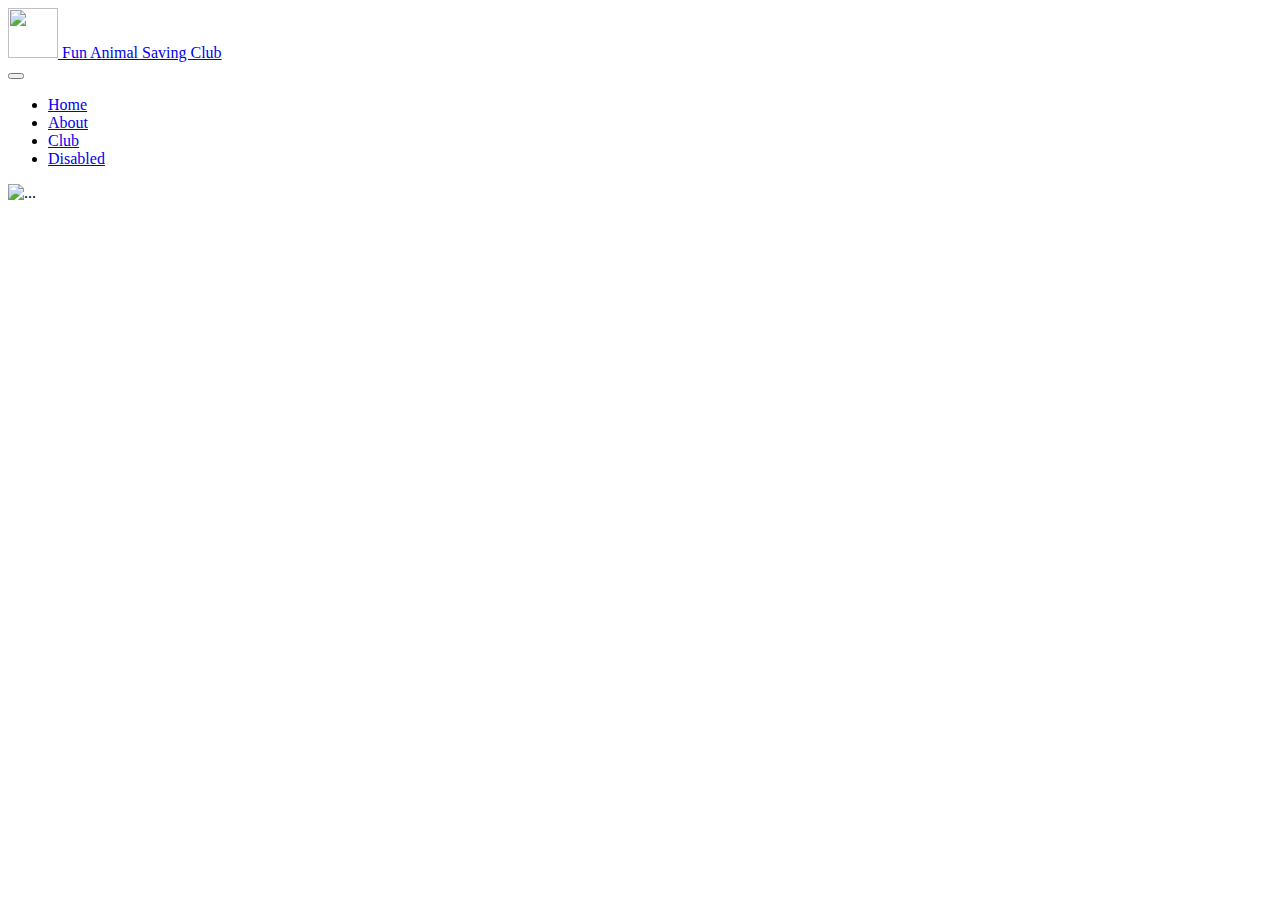
==== index.html @ d8263b65 "my first commit" ====
<!doctype html>
<html lang="en">
  <head>
    <!-- Required meta tags -->
    <meta charset="utf-8">
    <meta name="viewport" content="width=device-width, initial-scale=1">

    <!-- Bootstrap CSS -->
    <link href="https://cdn.jsdelivr.net/npm/bootstrap@5.0.1/dist/css/bootstrap.min.css" rel="stylesheet" integrity="sha384-+0n0xVW2eSR5OomGNYDnhzAbDsOXxcvSN1TPprVMTNDbiYZCxYbOOl7+AMvyTG2x" crossorigin="anonymous">

    <title>Hello, Hannah!</title>
  </head>
  <body>
      <section>
   <nav class="navbar navbar-dark bg-dark">
  <div class="container-fluid">
    <a class="navbar-brand" href="#">
      <img src="https://i.imgur.com/rrRW7IO.jpg" alt="" width="50" height="50" class="d-inline-block align-text-top">
       <i class="fas fa-bug"></i> Fun Animal Saving Club
    </a>
  </div>
</nav>
</section>
<nav class="navbar navbar-expand-lg navbar-dark bg-dark">
  <div class="container-fluid">
    <a class="navbar-brand" href="#"></i></a>
    <button class="navbar-toggler" type="button" data-bs-toggle="collapse" data-bs-target="#navbarNav" aria-controls="navbarNav" aria-expanded="false" aria-label="Toggle navigation">
      <span class="navbar-toggler-icon"></span>
    </button>
    <div class="collapse navbar-collapse" id="navbarNav">
      <ul class="navbar-nav">
        <li class="nav-item">
          <a class="nav-link active" aria-current="page" href="index.html">Home</a>
        </li>
        <li class="nav-item">
          <a class="nav-link" href="#">About</a>
        </li>
        <li class="nav-item">
          <a class="nav-link" href="#">Club</a>
        </li>
        <li class="nav-item">
          <a class="nav-link disabled" href="#" tabindex="-1" aria-disabled="true">Disabled</a>
        </li>
      </ul>
    </div>
  </div>
</nav>
<img src="https://i.imgur.com/UvIMMQ1.jpg" class="img-fluid" height="50vh "alt="...">
    <!-- Optional JavaScript; choose one of the two! -->

    <!-- Option 1: Bootstrap Bundle with Popper -->
    <script src="https://cdn.jsdelivr.net/npm/bootstrap@5.0.1/dist/js/bootstrap.bundle.min.js" integrity="sha384-gtEjrD/SeCtmISkJkNUaaKMoLD0//ElJ19smozuHV6z3Iehds+3Ulb9Bn9Plx0x4" crossorigin="anonymous"></script>

    <!-- Option 2: Separate Popper and Bootstrap JS -->
    <!--
    <script src="https://cdn.jsdelivr.net/npm/@popperjs/core@2.9.2/dist/umd/popper.min.js" integrity="sha384-IQsoLXl5PILFhosVNubq5LC7Qb9DXgDA9i+tQ8Zj3iwWAwPtgFTxbJ8NT4GN1R8p" crossorigin="anonymous"></script>
    <script src="https://cdn.jsdelivr.net/npm/bootstrap@5.0.1/dist/js/bootstrap.min.js" integrity="sha384-Atwg2Pkwv9vp0ygtn1JAojH0nYbwNJLPhwyoVbhoPwBhjQPR5VtM2+xf0Uwh9KtT" crossorigin="anonymous"></script>
    -->
  </body>
</html>
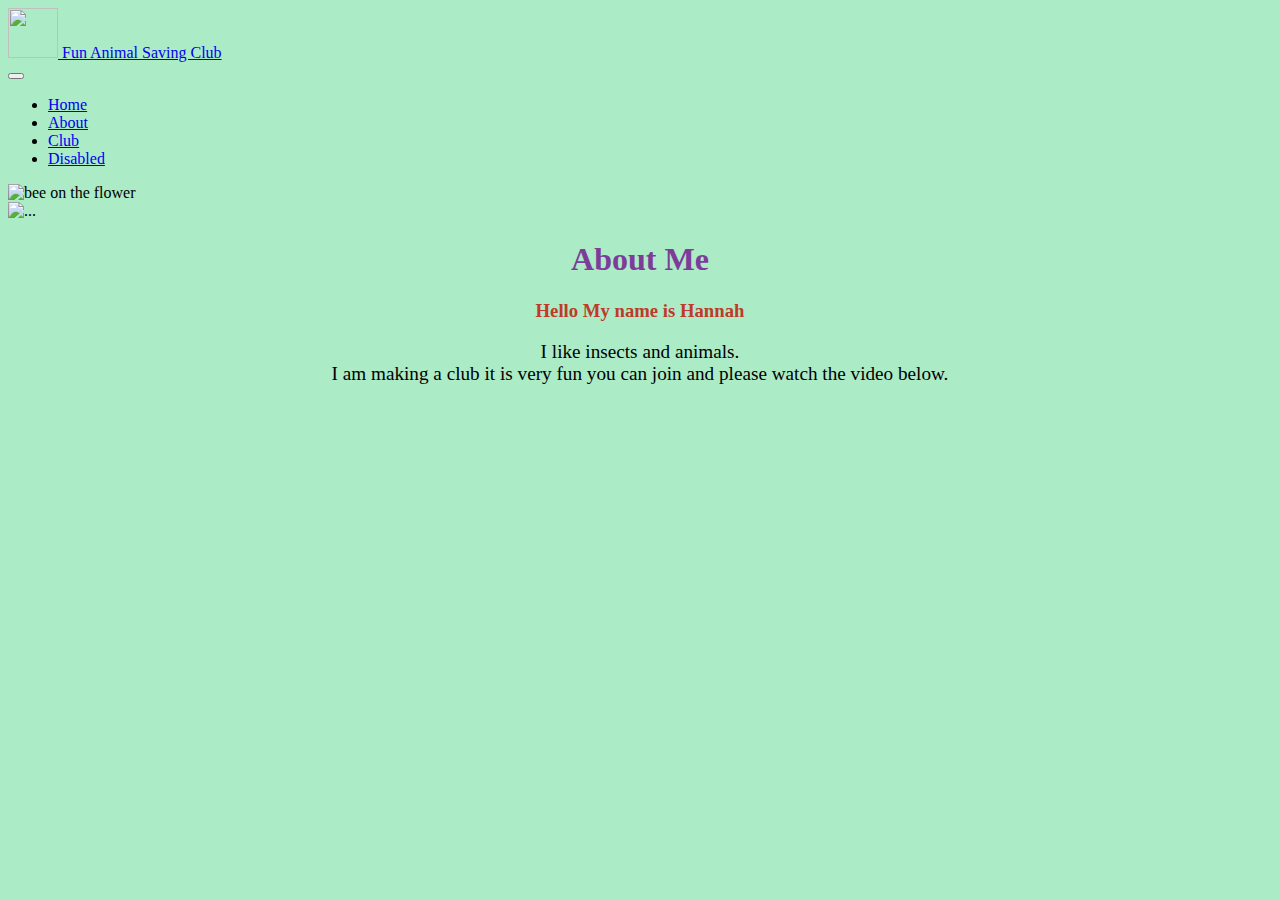
==== commit 4ca23b93: "about text and text syling in the about section" ====
--- a/index.html
+++ b/index.html
@@ -4,10 +4,10 @@
     <!-- Required meta tags -->
     <meta charset="utf-8">
     <meta name="viewport" content="width=device-width, initial-scale=1">
-
+    <script src="https://kit.fontawesome.com/a312b27e8f.js" crossorigin="anonymous"></script>
     <!-- Bootstrap CSS -->
     <link href="https://cdn.jsdelivr.net/npm/bootstrap@5.0.1/dist/css/bootstrap.min.css" rel="stylesheet" integrity="sha384-+0n0xVW2eSR5OomGNYDnhzAbDsOXxcvSN1TPprVMTNDbiYZCxYbOOl7+AMvyTG2x" crossorigin="anonymous">
-
+    <link rel="stylesheet" href="assets/css/style.css">
     <title>Hello, Hannah!</title>
   </head>
   <body>
@@ -15,7 +15,7 @@
    <nav class="navbar navbar-dark bg-dark">
   <div class="container-fluid">
     <a class="navbar-brand" href="#">
-      <img src="https://i.imgur.com/rrRW7IO.jpg" alt="" width="50" height="50" class="d-inline-block align-text-top">
+      <img src="" alt="" width="50" height="50" class="d-inline-block align-text-top">
        <i class="fas fa-bug"></i> Fun Animal Saving Club
     </a>
   </div>
@@ -45,8 +45,23 @@
     </div>
   </div>
 </nav>
-<img src="https://i.imgur.com/UvIMMQ1.jpg" class="img-fluid" height="50vh "alt="...">
+<img src="https://i.imgur.com/UvIMMQ1.jpg" class="img-fluid" height="50vh "alt="bee on the flower">
     <!-- Optional JavaScript; choose one of the two! -->
+    <div class="container">
+        <div class="row">
+            <div class="col-md-6">
+                <img src="https://i.imgur.com/OJVhiDy.jpg" class="img-thumbnail" alt="...">
+            </div>
+            <div class="col-md-6 about-txt">
+                <h1 id="header-text">About Me</h1>
+                <h3 id="welcome-txt">Hello My name is Hannah</h3>
+                <p class="allabout-txt">
+                    I like insects and animals.<br>
+                    I am making a club it is very fun you can join and please watch the video below.  <i class="fas fa-arrow-down"></i>
+                </p>
+            </div>
+        </div>
+    </div>
 
     <!-- Option 1: Bootstrap Bundle with Popper -->
     <script src="https://cdn.jsdelivr.net/npm/bootstrap@5.0.1/dist/js/bootstrap.bundle.min.js" integrity="sha384-gtEjrD/SeCtmISkJkNUaaKMoLD0//ElJ19smozuHV6z3Iehds+3Ulb9Bn9Plx0x4" crossorigin="anonymous"></script>
--- a/assets/css/style.css
+++ b/assets/css/style.css
@@ -0,0 +1,16 @@
+body {
+    background-color: #ABEBC6 ;
+}
+#header-text {
+    color: #7D3C98;
+    text-align: center;
+}
+.about-txt {
+    text-align: center;
+}
+#welcome-txt {
+    color: #C0392B;
+}
+.allabout-txt {
+    font-size: larger;
+}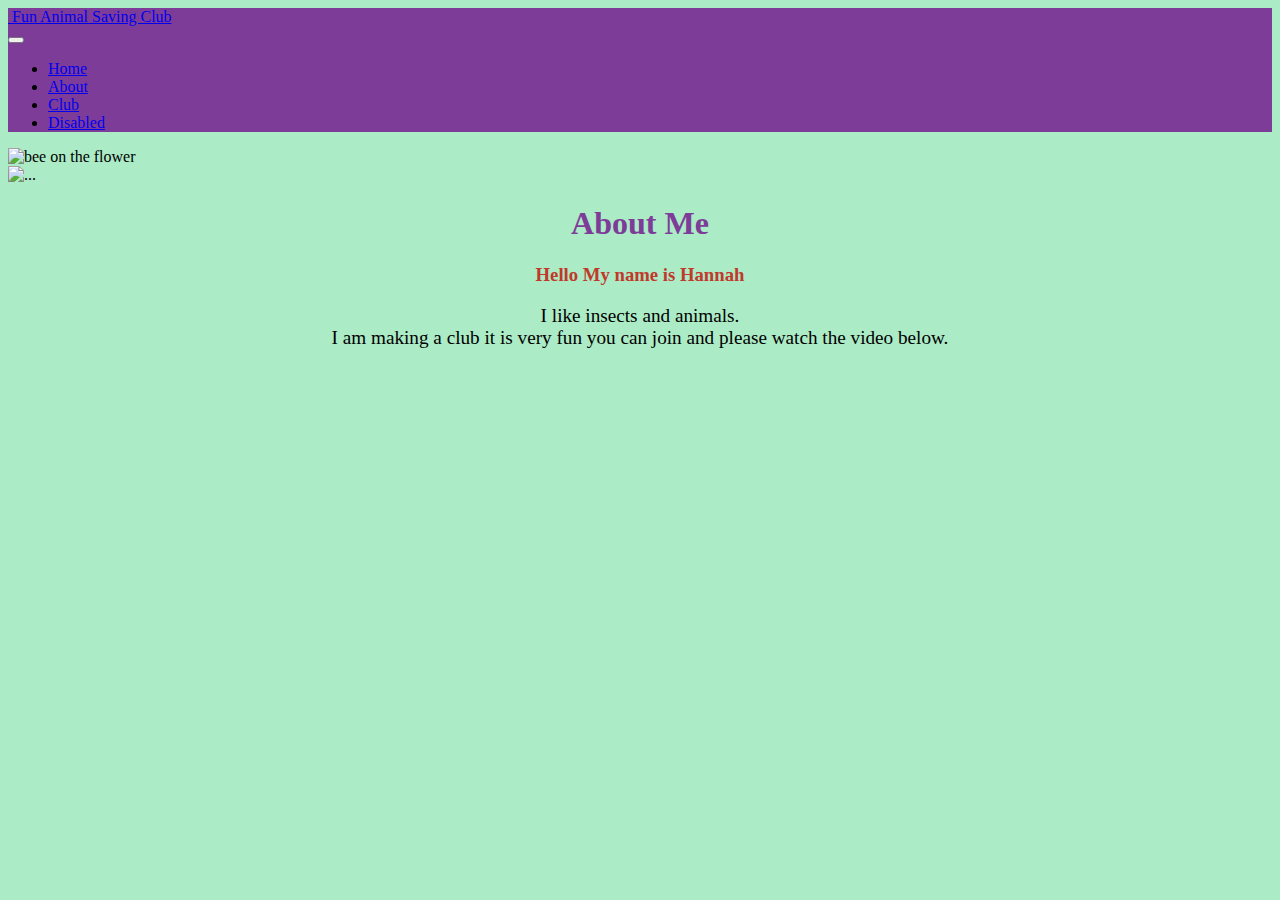
==== commit 56ac5d9c: "header color turn to purple to make eye catching" ====
--- a/index.html
+++ b/index.html
@@ -8,15 +8,15 @@
     <!-- Bootstrap CSS -->
     <link href="https://cdn.jsdelivr.net/npm/bootstrap@5.0.1/dist/css/bootstrap.min.css" rel="stylesheet" integrity="sha384-+0n0xVW2eSR5OomGNYDnhzAbDsOXxcvSN1TPprVMTNDbiYZCxYbOOl7+AMvyTG2x" crossorigin="anonymous">
     <link rel="stylesheet" href="assets/css/style.css">
-    <title>Hello, Hannah!</title>
+    <title>Fun Animal Saving Club!</title>
   </head>
   <body>
-      <section>
+      <section id="logo-txt">
    <nav class="navbar navbar-dark bg-dark">
   <div class="container-fluid">
     <a class="navbar-brand" href="#">
-      <img src="" alt="" width="50" height="50" class="d-inline-block align-text-top">
-       <i class="fas fa-bug"></i> Fun Animal Saving Club
+      <img src="" alt="" width="0" height="0" class="d-inline-block align-text-top">
+       <i class="fas fa-bug"></i> <span>Fun Animal Saving Club</span>
     </a>
   </div>
 </nav>
--- a/assets/css/style.css
+++ b/assets/css/style.css
@@ -13,4 +13,11 @@
 }
 .allabout-txt {
     font-size: larger;
+}
+#logo-txt {
+    background-color: #7D3C98;
+}
+.bg-dark {
+     background-color: #7D3C98!important;
+
 }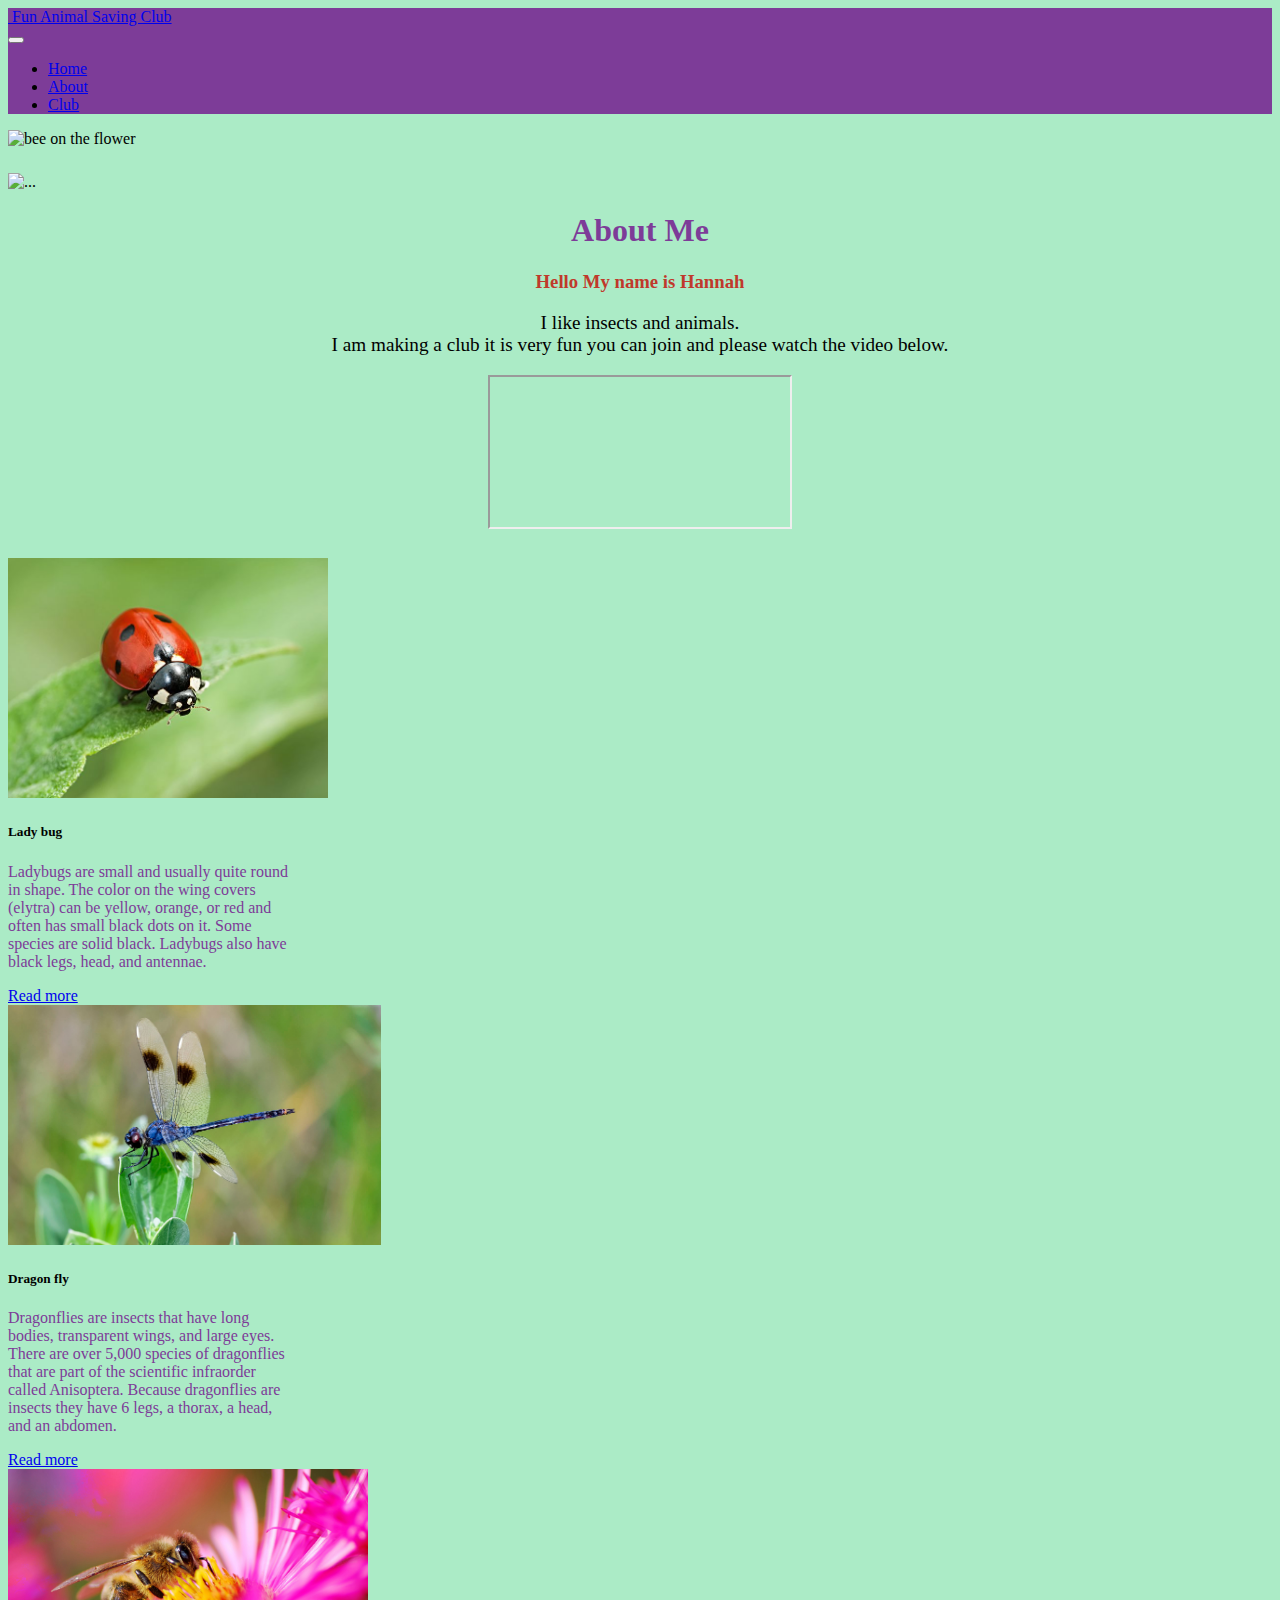
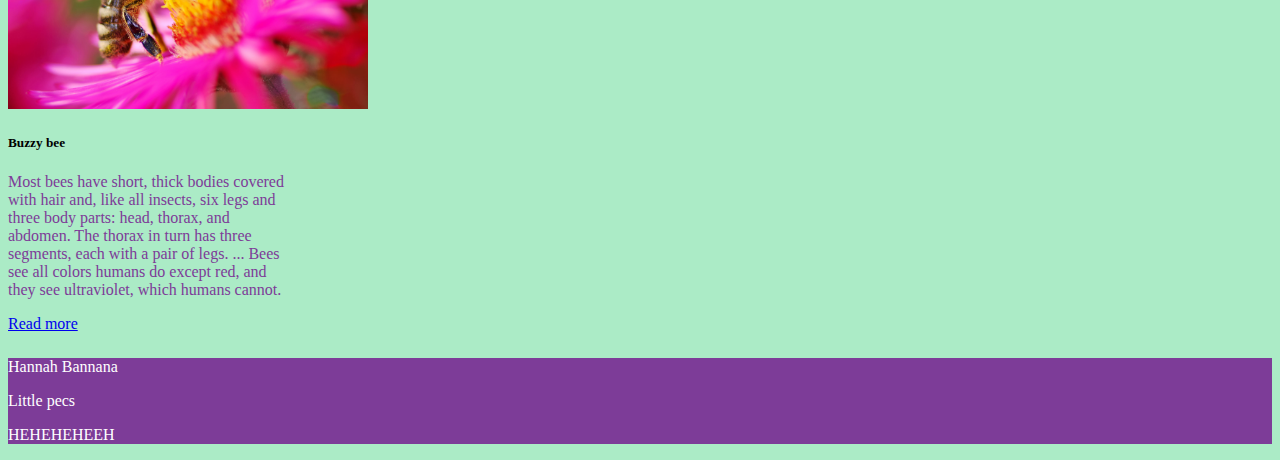
==== commit ef040854: "Card images added on index.html page@" ====
--- a/index.html
+++ b/index.html
@@ -33,20 +33,19 @@
           <a class="nav-link active" aria-current="page" href="index.html">Home</a>
         </li>
         <li class="nav-item">
-          <a class="nav-link" href="#">About</a>
+          <a class="nav-link" href="about.html">About</a>
         </li>
         <li class="nav-item">
           <a class="nav-link" href="#">Club</a>
         </li>
-        <li class="nav-item">
-          <a class="nav-link disabled" href="#" tabindex="-1" aria-disabled="true">Disabled</a>
-        </li>
+       
       </ul>
     </div>
   </div>
 </nav>
-<img src="https://i.imgur.com/UvIMMQ1.jpg" class="img-fluid" height="50vh "alt="bee on the flower">
+<img src="https://i.imgur.com/UvIMMQ1.jpg" class="img-fluid main_img" height="50vh "alt="bee on the flower">
     <!-- Optional JavaScript; choose one of the two! -->
+    <section class="about">
     <div class="container">
         <div class="row">
             <div class="col-md-6">
@@ -59,10 +58,70 @@
                     I like insects and animals.<br>
                     I am making a club it is very fun you can join and please watch the video below.  <i class="fas fa-arrow-down"></i>
                 </p>
+                <div class="ratio ratio-16x9">
+  <iframe src="" title="YouTube video" allowfullscreen></iframe>
+</div>
             </div>
         </div>
     </div>
-
+</section>
+<section>
+    <div class="container">
+        <div class="row">
+            <div class="col-md-4">
+                <div class="card" style="width: 18rem;">
+  <img src="assets/images/lady-bug.jpg" class="card-img-top top_card" alt="...">
+  <div class="card-body">
+    <h5 class="card-title">Lady bug</h5>
+    <p class="card-text">Ladybugs are small and usually quite round in shape. The color on the wing covers (elytra)
+       can be yellow, orange, or red and often has small black dots on it. 
+       Some species are solid black. Ladybugs also have black legs, head, and antennae.</p>
+    <a href="https://animals.sandiegozoo.org/animals/ladybug" class="btn btn-primary">Read more</a>
+  </div>
+</div>
+            </div>
+            <div class="col-md-4">
+                <div class="card" style="width: 18rem;">
+  <img src="assets/images/dragon_fly.jpg" class="card-img-top top_card" alt="...">
+  <div class="card-body">
+    <h5 class="card-title">Dragon fly</h5>
+    <p class="card-text">Dragonflies are insects that have long bodies, transparent wings, and large eyes.
+       There are over 5,000 species of dragonflies that are part of the scientific infraorder called Anisoptera.
+       Because dragonflies are insects they have 6 legs, a thorax, a head, and an abdomen.</p>
+    <a href="https://www.nationalgeographic.com/animals/invertebrates/facts/dragonflies-insects" class="btn btn-primary">Read more</a>
+  </div>
+</div>
+            </div>
+            <div class="col-md-4">
+                <div class="card" style="width: 18rem;">
+  <img src="assets/images/honey_bee.jpg" class="card-img-top top_card" alt="...">
+  <div class="card-body">
+    <h5 class="card-title">Buzzy bee</h5>
+    <p class="card-text">Most bees have short, thick bodies covered with hair and, like all insects, six legs and three body parts: head, thorax, and abdomen.
+       The thorax in turn has three segments, each with a pair of legs.
+        ... Bees see all colors humans do except red, and they see ultraviolet, which humans cannot.</p>
+    <a href="http://naturemappingfoundation.org/natmap/facts/honey_bee_712.html" class="btn btn-primary">Read more</a>
+  </div>
+</div>
+            </div>
+        </div>
+    </div>
+</section>
+<footer class="footer-txt">
+    <div class="container justify-content-center">
+        <div class="row">
+            <div class="col-md-4">
+                <p class="footer-alt">Hannah Bannana</p>
+            </div>
+             <div class="col-md-4">
+                 <p class="footer-alt">Little pecs</p>
+             </div>
+              <div class="col-md-4">
+                  <p class="footer-alt">HEHEHEHEEH</p>
+              </div>
+        </div>
+    </div>
+</footer>
     <!-- Option 1: Bootstrap Bundle with Popper -->
     <script src="https://cdn.jsdelivr.net/npm/bootstrap@5.0.1/dist/js/bootstrap.bundle.min.js" integrity="sha384-gtEjrD/SeCtmISkJkNUaaKMoLD0//ElJ19smozuHV6z3Iehds+3Ulb9Bn9Plx0x4" crossorigin="anonymous"></script>
 
--- a/assets/css/style.css
+++ b/assets/css/style.css
@@ -20,4 +20,25 @@
 .bg-dark {
      background-color: #7D3C98!important;
 
+}
+.footer-txt {
+    background-color: #7D3C98;
+}
+.footer-alt {
+    color: #fff;
+}
+.card-text {
+    color: #7D3C98;
+}
+.row {
+    margin-top: 25px;
+}
+
+.top_card {
+    height: 15rem;
+}
+
+.main_img {
+    height: 70vh;
+    width: 100%;
 }